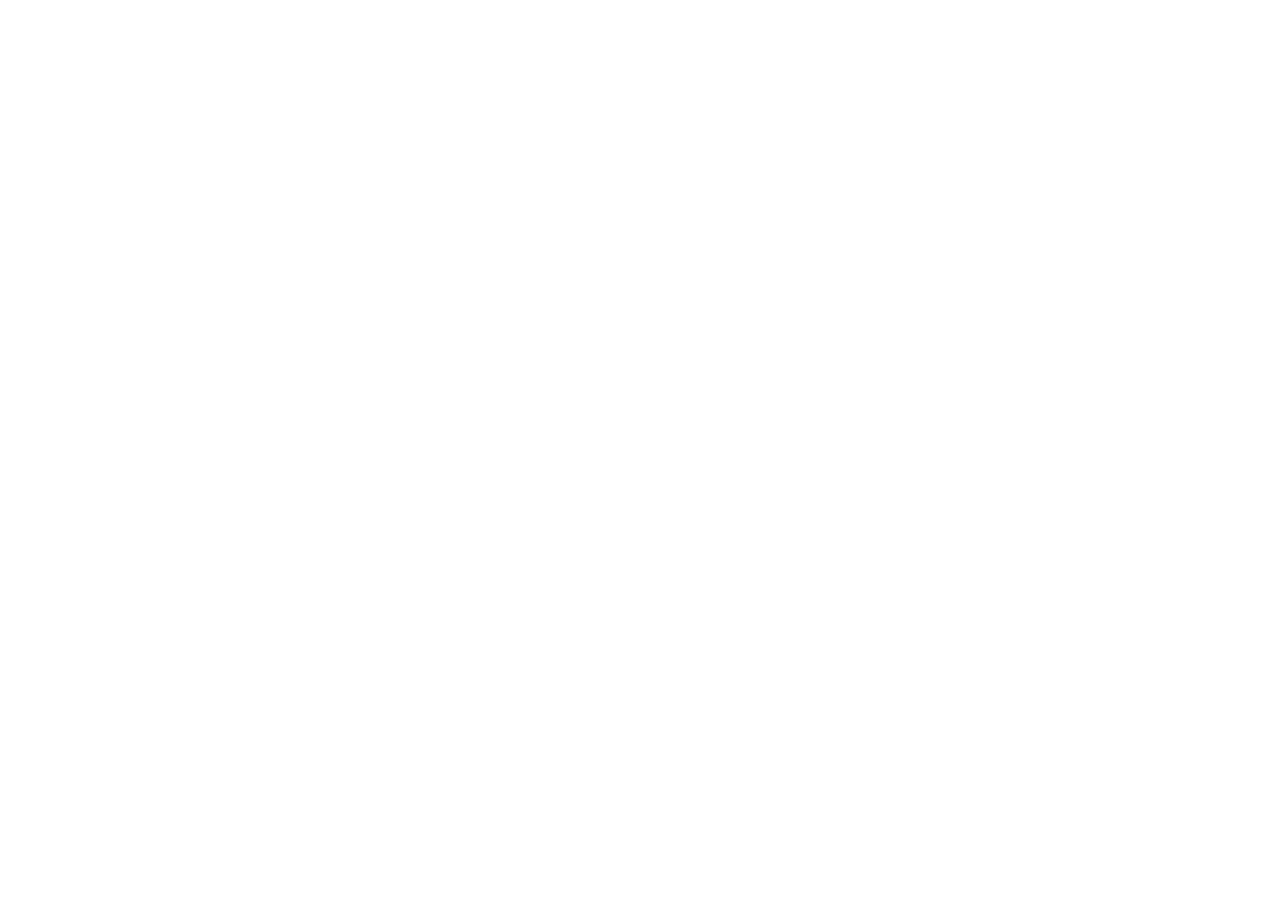
==== joke.html @ a239f99c "e" ====
<!DOCTYPE html>
<html lang="en">
<head>
    <meta charset="UTF-8">
    <meta name="viewport" content="width=device-width, initial-scale=1.0">
    <title>The joke</title>
</head>
<body>
    
</body>
</html>
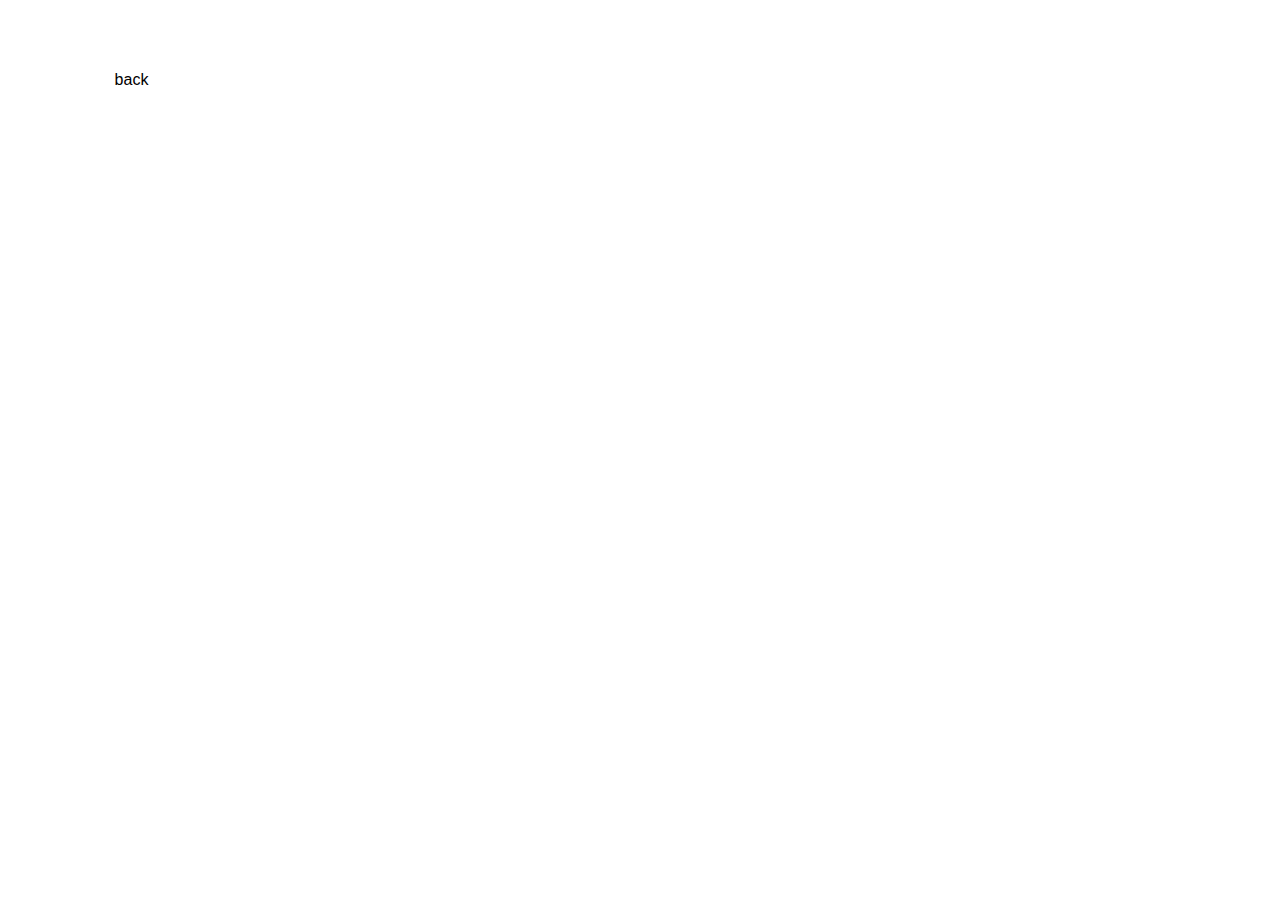
==== commit d464aeac: "fæddi" ====
--- a/joke.html
+++ b/joke.html
@@ -1,11 +1,19 @@
 <!DOCTYPE html>
 <html lang="en">
+
 <head>
     <meta charset="UTF-8">
     <meta name="viewport" content="width=device-width, initial-scale=1.0">
+    <link rel="stylesheet" href="styles.css">
     <title>The joke</title>
 </head>
+
 <body>
-    
+    <main> 
+        <button class="back">back</button>
+        <div class="fetchedJokes singleJoke"></div>
+    </main>
+    <script src="javascript/joke.js"></script>
 </body>
+
 </html>--- a/styles.css
+++ b/styles.css
@@ -0,0 +1,75 @@
+* {
+    margin: 0;
+    padding: 0;
+    box-sizing: border-box;
+    font-size: 1rem;
+    font-family: 'Segoe UI', Tahoma, Geneva, Verdana, sans-serif;
+}
+
+h1 {
+    font-size: 2rem;
+    color: rgb(16, 76, 16);
+    padding-bottom: 20px;
+}
+
+.hide {
+    display: none;
+}
+
+main {
+    margin: 5% 7%;
+}
+
+button {
+    border: 1px solid rgb(111, 171, 111);
+    background-color: white;
+    border-radius: 2px;
+    padding: 7px 25px;
+}
+
+button:hover {
+    background-color: rgba(41, 164, 53, 0.355);
+}
+
+button:active {
+    background-color: rgba(2, 128, 38, 0.596);
+}
+
+.fetchedJokes {
+    display: flex;
+    flex-wrap: wrap;
+}
+
+.fetchedJokeDiv {
+    border: 1px solid rgb(111, 171, 111);
+    background-color: rgb(245, 245, 245);
+    border-radius: 2px;
+    padding: 10px 25px;
+    width: 250px;
+    height: auto;
+    margin: 20px;
+}
+
+.fetchedJokeDiv p {
+    padding-bottom: 15px;
+}
+
+.singleJoke div {
+    background-color: rgb(255, 255, 255);
+    border: none;
+    width: 100%;
+}
+
+.singleJoke div button {
+    margin-bottom: 15px;
+}
+
+.back {
+    border: none;
+
+}
+
+.back:hover {
+    text-decoration: underline;
+    background-color: white;
+}